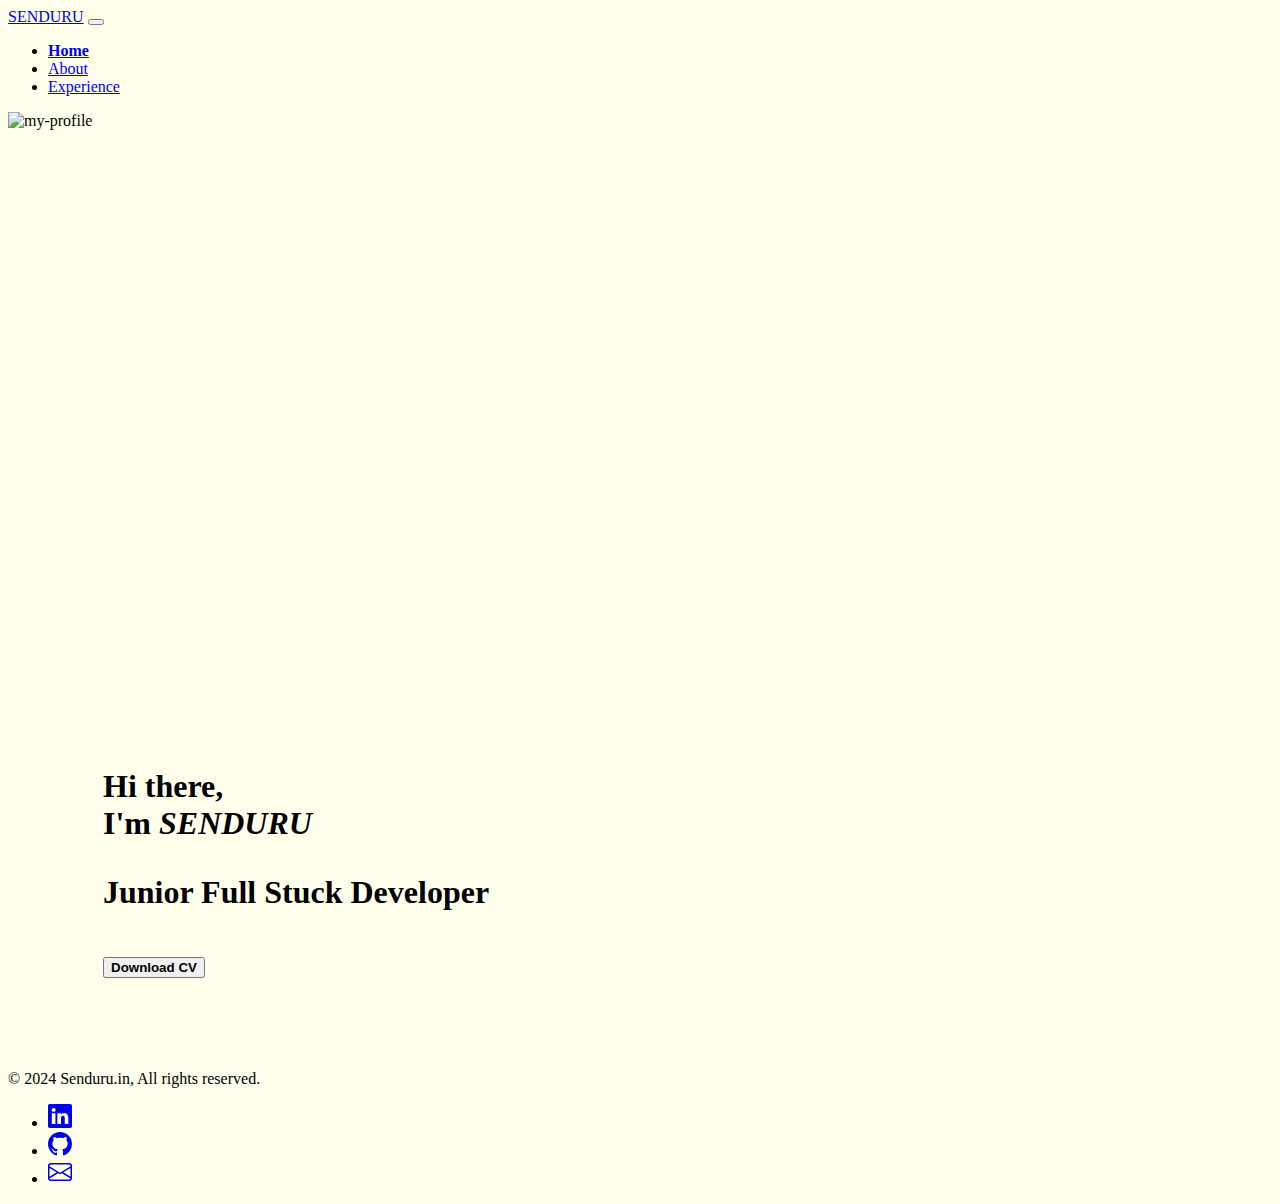
==== index.html @ 8190fa86 "index.html" ====
<!DOCTYPE html>
<html lang="en">
<head>
    <meta charset="UTF-8">
    <meta name="viewport" content="width=device-width, initial-scale=1.0">
    <title>Senduru_portfolio</title>
    <link rel="apple-touch-icon" sizes="180x180" href="assert/favicon/apple-touch-icon.png">
    <link rel="icon" type="image/png" sizes="32x32" href="assert/favicon/favicon-32x32.png">
    <link rel="icon" type="image/png" sizes="16x16" href="assert/favicon/favicon-16x16.png">
    <link rel="manifest" href="assert/favicon/site.webmanifest">
    <link rel="stylesheet" href="styles.css">
    <link href="https://cdn.jsdelivr.net/npm/bootstrap@5.3.2/dist/css/bootstrap.min.css" rel="stylesheet" integrity="sha384-T3c6CoIi6uLrA9TneNEoa7RxnatzjcDSCmG1MXxSR1GAsXEV/Dwwykc2MPK8M2HN" crossorigin="anonymous">
</head>
<body class="bgcol">
    <!-- navbar conten -->
    <!-- <div class="container"> -->
      <nav class="navbar navbar-expand-lg bg-body-tertiary border-bottom border-col border-success rounded bg-warning-subtle">
        <div class="container-fluid">
          <a class="navbar-brand fs-1 fw-semibold text-success" href="#">SENDURU</a>
          <button class="navbar-toggler " type="button" data-bs-toggle="collapse" data-bs-target="#navbarNavDropdown" aria-controls="navbarNavDropdown" aria-expanded="false" aria-label="Toggle navigation">
            <span class="navbar-toggler-icon"></span>
          </button>
          <div class="collapse navbar-collapse" id="navbarNavDropdown">
            <ul class="navbar-nav ms-auto">
              <li class="nav-item">
                <a class="nav-link fs-5 active text-bg-warning rounded text-success" id="click1" aria-current="page" href="index.html"><b>Home</b></a>
              </li>
              <li class="nav-item">
                <a class="nav-link fs-5 text-warning" id="click1" href="about.html">About</a>
              </li>
              <li class="nav-item">
                <a class="nav-link fs-5 text-warning" id="click1" href="experience.html">Experience</a>
              </li>
            </ul>
          </div>
        </div>
      </nav>
    <!-- </div> -->
    
    <!-- below the body  -->
   <div class="container">
    <div class="row overflow-hidden gy-3">
      <div class="col p-0 toper">
        <div class="my-look">
<!--           <img src="assert/background_element.svg" class="paint position-absolute" alt="paint-background">
          <img src="assert/profile.png" class="profile position-absolute"  alt="my-profile"> -->
            <img src="assert/profile1.png" class="mt-3 ml-auto justify-content-center" height="500" alt="my-profile">
        </div>
      </div>
      <div class="col-sm-12 col-lg-6 self-name m-0 ml-2">
        <div class="ani-1">
          <h1 class="display-1 fw-bolder text-success"><span>Hi there,<br>I'm <strong class="text-warning"><i>SENDURU</i></strong></span>
            <p class="display-6">Junior Full Stuck Developer</p>
            <button type="button" id="downloadButton" class="btn btn-outline-warning CV btn-lg ml-auto"><b class="text-success">Download CV</b></button>
            
          </div>
      </div>
    </div>
    <footer>
      <div class="container">
        <div class="d-flex flex-column flex-sm-row justify-content-center py-4 my-5 border-top border-success" bis_skin_checked="1">
          <p class="text-success">© 2024 Senduru.in, All rights reserved.</p>
          <ul class="list-unstyled d-flex">
            <li class="ms-3"><a class="link-body-emphasis text-success" href="https://www.linkedin.com/in/senduru/"><svg xmlns="http://www.w3.org/2000/svg" width="24" height="24" fill="currentColor" class="bi bi-linkedin" viewBox="0 0 16 16">
              <path d="M0 1.146C0 .513.526 0 1.175 0h13.65C15.474 0 16 .513 16 1.146v13.708c0 .633-.526 1.146-1.175 1.146H1.175C.526 16 0 15.487 0 14.854zm4.943 12.248V6.169H2.542v7.225zm-1.2-8.212c.837 0 1.358-.554 1.358-1.248-.015-.709-.52-1.248-1.342-1.248S2.4 3.226 2.4 3.934c0 .694.521 1.248 1.327 1.248zm4.908 8.212V9.359c0-.216.016-.432.08-.586.173-.431.568-.878 1.232-.878.869 0 1.216.662 1.216 1.634v3.865h2.401V9.25c0-2.22-1.184-3.252-2.764-3.252-1.274 0-1.845.7-2.165 1.193v.025h-.016l.016-.025V6.169h-2.4c.03.678 0 7.225 0 7.225z"/>
            </svg></a></li>
            <li class="ms-3"><a class="link-body-emphasis text-success" href="https://github.com/"><svg xmlns="http://www.w3.org/2000/svg" width="24" height="24" fill="currentColor" class="bi bi-github" viewBox="0 0 16 16">
              <path d="M8 0C3.58 0 0 3.58 0 8c0 3.54 2.29 6.53 5.47 7.59.4.07.55-.17.55-.38 0-.19-.01-.82-.01-1.49-2.01.37-2.53-.49-2.69-.94-.09-.23-.48-.94-.82-1.13-.28-.15-.68-.52-.01-.53.63-.01 1.08.58 1.23.82.72 1.21 1.87.87 2.33.66.07-.52.28-.87.51-1.07-1.78-.2-3.64-.89-3.64-3.95 0-.87.31-1.59.82-2.15-.08-.2-.36-1.02.08-2.12 0 0 .67-.21 2.2.82.64-.18 1.32-.27 2-.27s1.36.09 2 .27c1.53-1.04 2.2-.82 2.2-.82.44 1.1.16 1.92.08 2.12.51.56.82 1.27.82 2.15 0 3.07-1.87 3.75-3.65 3.95.29.25.54.73.54 1.48 0 1.07-.01 1.93-.01 2.2 0 .21.15.46.55.38A8.01 8.01 0 0 0 16 8c0-4.42-3.58-8-8-8"/>
            </svg></a></li>
            <li class="ms-3"><a class="link-body-emphasis text-success" href="https://mail.google.com/mail/u/0/#inbox?compose=GTvVlcSBptLCSXVvVLxVQTCmQJfDqZxCXJsDWJlBfqtsHSZvkXHzDTbfxkmGPBkXZJFLdRHKWZFMP"><svg xmlns="http://www.w3.org/2000/svg" width="24" height="24" fill="currentColor" class="bi bi-envelope" viewBox="0 0 16 16">
              <path d="M0 4a2 2 0 0 1 2-2h12a2 2 0 0 1 2 2v8a2 2 0 0 1-2 2H2a2 2 0 0 1-2-2zm2-1a1 1 0 0 0-1 1v.217l7 4.2 7-4.2V4a1 1 0 0 0-1-1zm13 2.383-4.708 2.825L15 11.105zm-.034 6.876-5.64-3.471L8 9.583l-1.326-.795-5.64 3.47A1 1 0 0 0 2 13h12a1 1 0 0 0 .966-.741M1 11.105l4.708-2.897L1 5.383z"/>
            </svg></a></li>
          </ul>
        </div>
       </div>
    </footer>
    <script>
       
      function shown(){
        
      document.getElementById('downloadButton').addEventListener('click', function() {
    // Replace 'path/to/your/cv.pdf' with the actual path to your CV file
    var btn=new Audio("sounds/download.mp3");
        btn.play();
      var fileUrl = 'assert/senduru.pdf';
  
    
    // Create a virtual anchor element
    var a = document.createElement('a');

    // Set the download attribute and file URL
   
    a.setAttribute('download', 'assert/senduru.pdf');
    a.href = fileUrl;
    
    // Append the anchor to the body and trigger a click event
   
    document.body.appendChild(a);
    a.click();
    // Remove the anchor from the body
    document.body.removeChild(a);
    alert('File downloaded successfully!');
});
      }
      shown();
      
    </script>
   <script src="downloadCV.js"></script>
   <script src="https://cdn.jsdelivr.net/npm/bootstrap@5.3.2/dist/js/bootstrap.bundle.min.js" integrity="sha384-C6RzsynM9kWDrMNeT87bh95OGNyZPhcTNXj1NW7RuBCsyN/o0jlpcV8Qyq46cDfL" crossorigin="anonymous"></script>
</body>
</html>
---- styles.css ----
/* .CV{
    margin-left: 20vh;
} */
.bgcol{
    background-color: #FFFFEC;
}
.profile{
    margin-left: 10vh;
}
.paint{
    margin-top: 20vh;
}
.self-name{
    margin-left: 5vh;
   padding-top: 15vh;
}
.my-look{
    height: 500px;
    width: 100px;

}
footer{
    margin-top: 10vh;
}
.ani-1{
    margin: 0%;
    margin-left: 50px;
    position: relative;
    animation-name: mymove;
    animation-duration: 2s;
 
  }
  @keyframes mymove {
    from {left:70px;}
    to {left: 0px;}
  }
/* ---->experience----- */
#chatbg{
    background-color: #F28585;
}
.ani-2{
    margin: 0%;
    margin-right: 50px;
    position: relative;
    animation-name: exmove;
    animation-duration: 2s;
 
  }
@keyframes exmove {
    from {right:100px;}
    to {right: 0px;}
  }
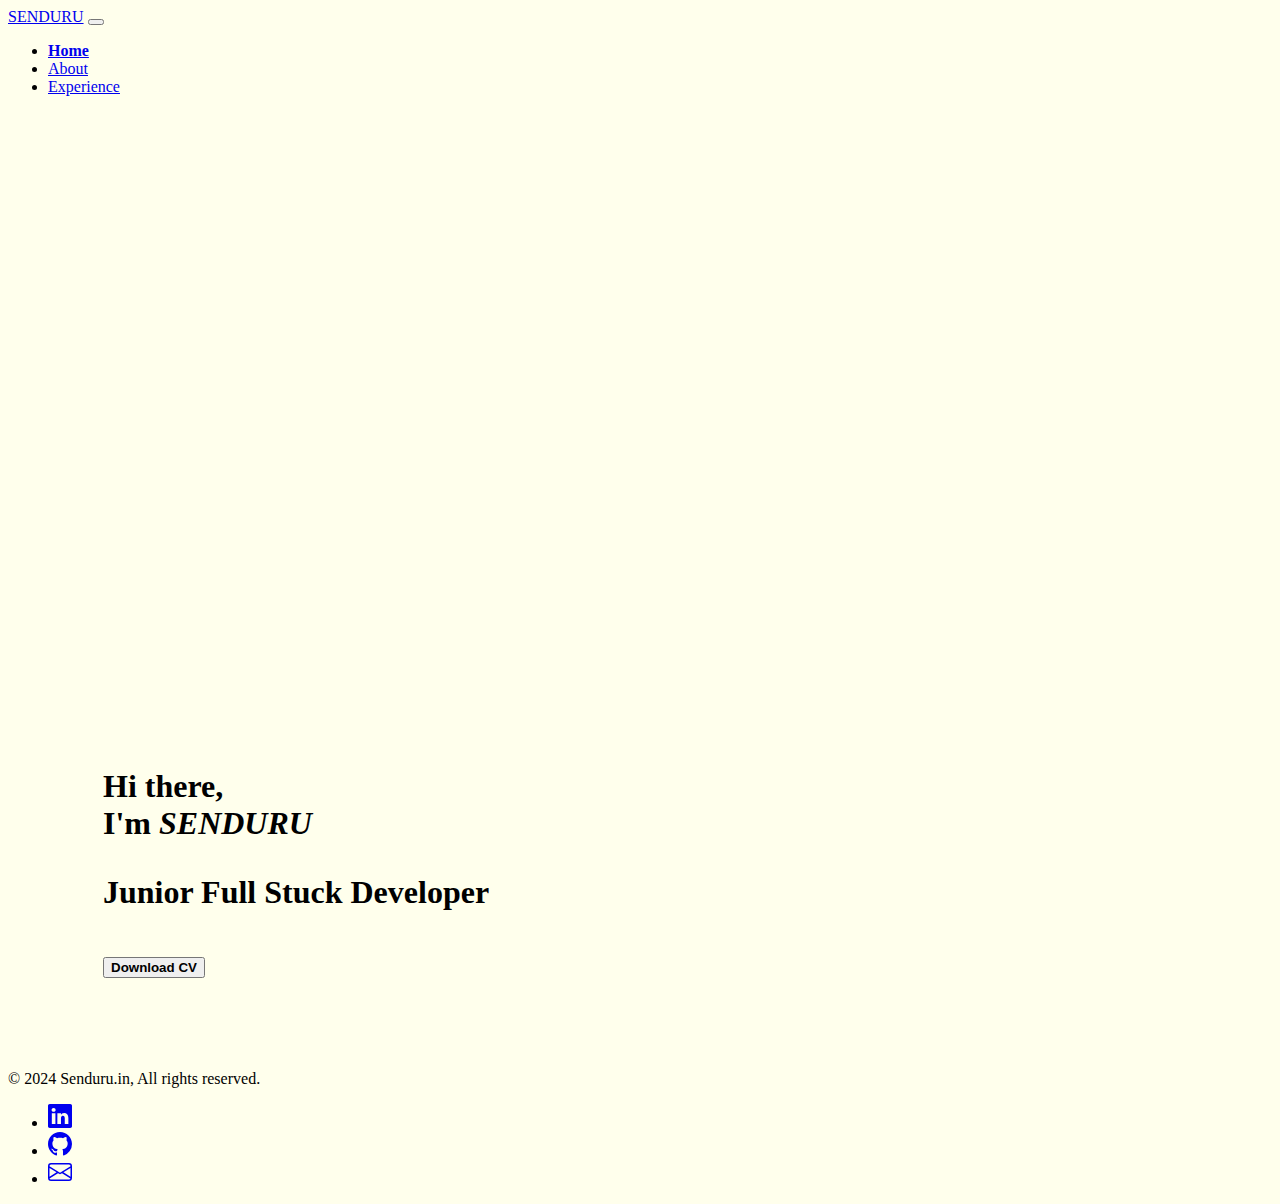
==== commit a616750b: "index.html" ====
--- a/index.html
+++ b/index.html
@@ -44,7 +44,7 @@
         <div class="my-look">
 <!--           <img src="assert/background_element.svg" class="paint position-absolute" alt="paint-background">
           <img src="assert/profile.png" class="profile position-absolute"  alt="my-profile"> -->
-            <img src="assert/profile1.png" class="mt-3 ml-auto justify-content-center" height="500" alt="my-profile">
+<!--             <img src="assert/profile1.png" class="mt-3 ml-auto justify-content-center" height="500" alt="my-profile"> -->
         </div>
       </div>
       <div class="col-sm-12 col-lg-6 self-name m-0 ml-2">
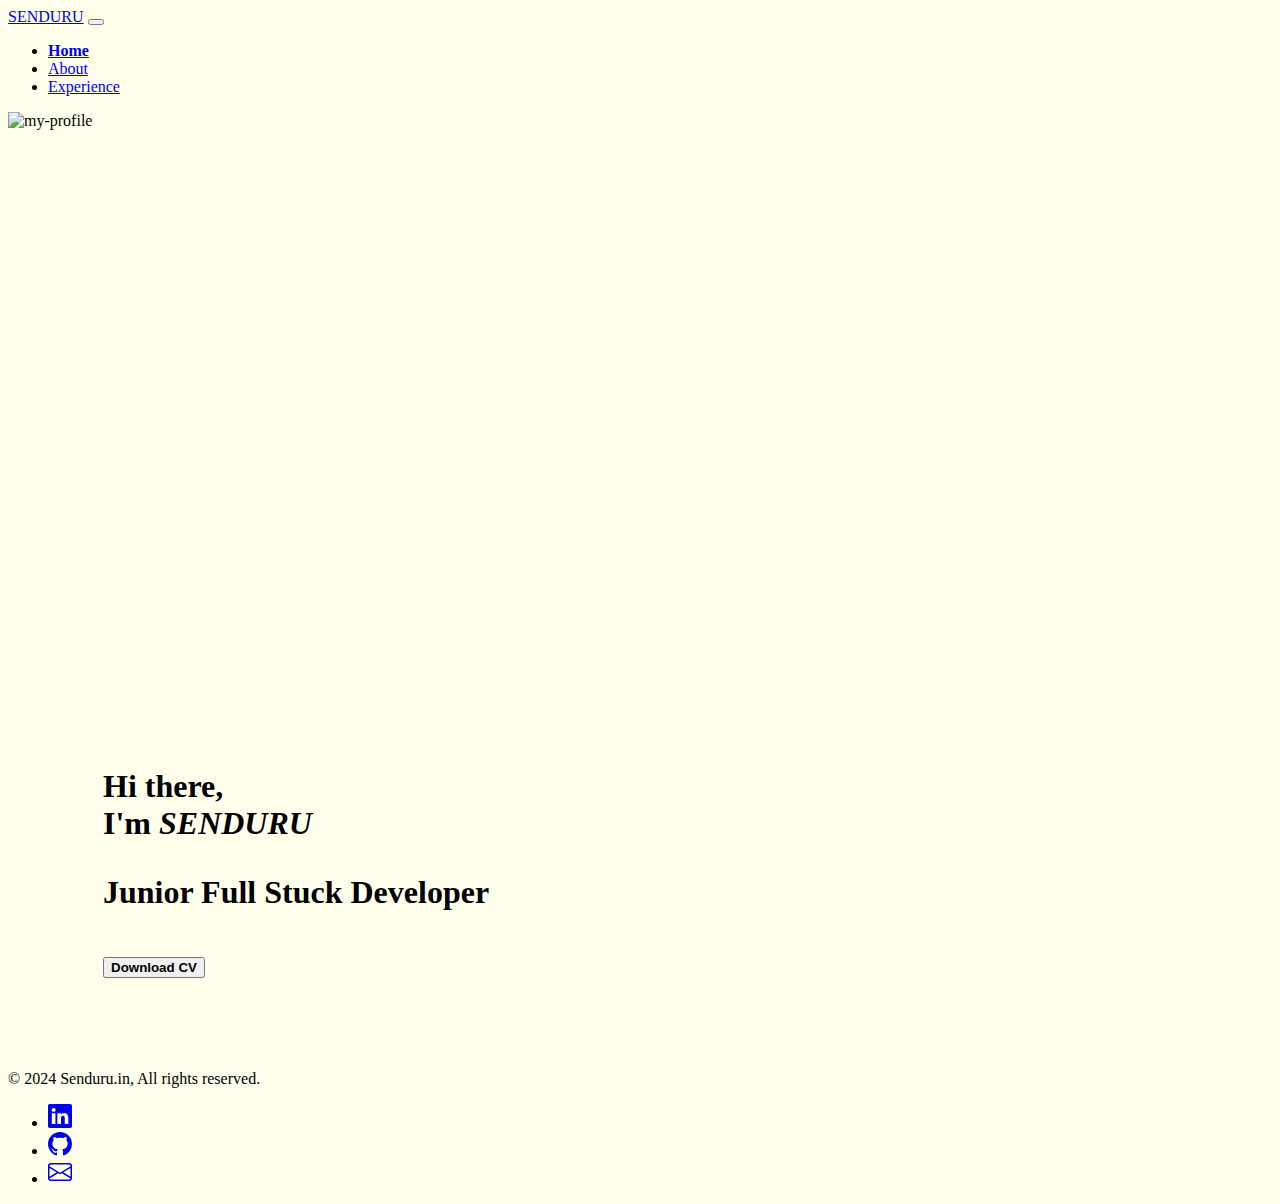
==== commit 75f39609: "index.html" ====
--- a/index.html
+++ b/index.html
@@ -44,7 +44,7 @@
         <div class="my-look">
 <!--           <img src="assert/background_element.svg" class="paint position-absolute" alt="paint-background">
           <img src="assert/profile.png" class="profile position-absolute"  alt="my-profile"> -->
-<!--             <img src="assert/profile1.png" class="mt-3 ml-auto justify-content-center" height="500" alt="my-profile"> -->
+            <img src="assert/profile1.png" class="ml-auto justify-content-center" height="500" alt="my-profile">
         </div>
       </div>
       <div class="col-sm-12 col-lg-6 self-name m-0 ml-2">
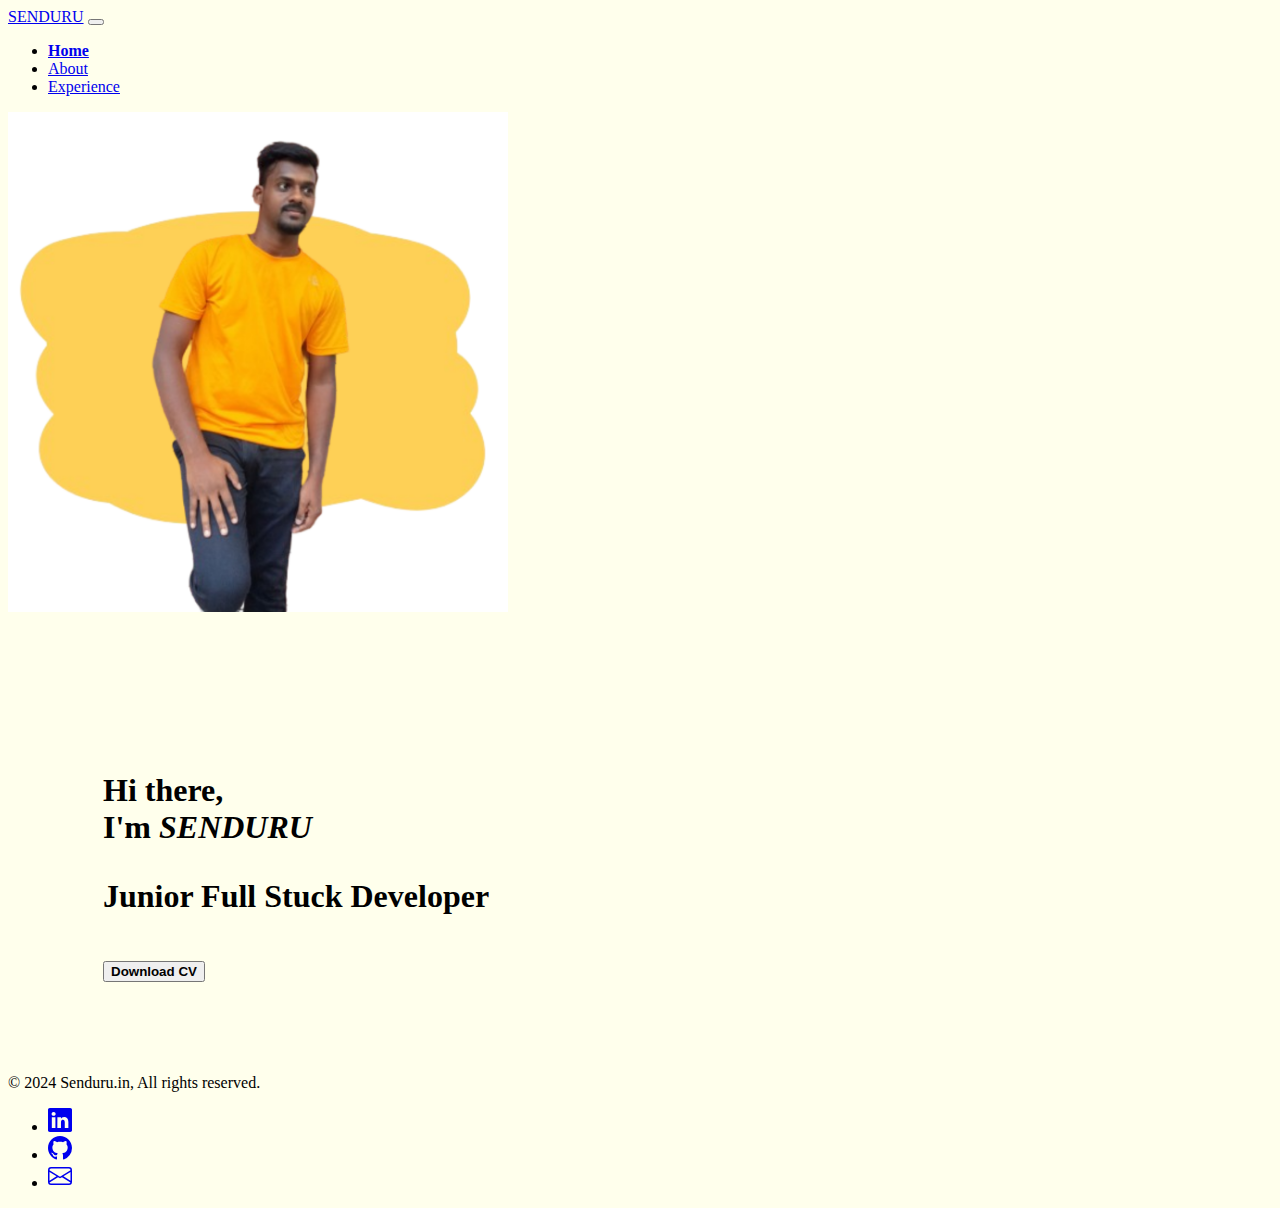
==== commit a63cc06f: "index.html" ====
--- a/index.html
+++ b/index.html
@@ -40,12 +40,8 @@
     <!-- below the body  -->
    <div class="container">
     <div class="row overflow-hidden gy-3">
-      <div class="col p-0 toper">
-        <div class="my-look">
-<!--           <img src="assert/background_element.svg" class="paint position-absolute" alt="paint-background">
-          <img src="assert/profile.png" class="profile position-absolute"  alt="my-profile"> -->
+      <div class="col-md-12 col-lg-6 p-0 toper">
             <img src="assert/profile1.png" class="ml-auto justify-content-center" height="500" alt="my-profile">
-        </div>
       </div>
       <div class="col-sm-12 col-lg-6 self-name m-0 ml-2">
         <div class="ani-1">
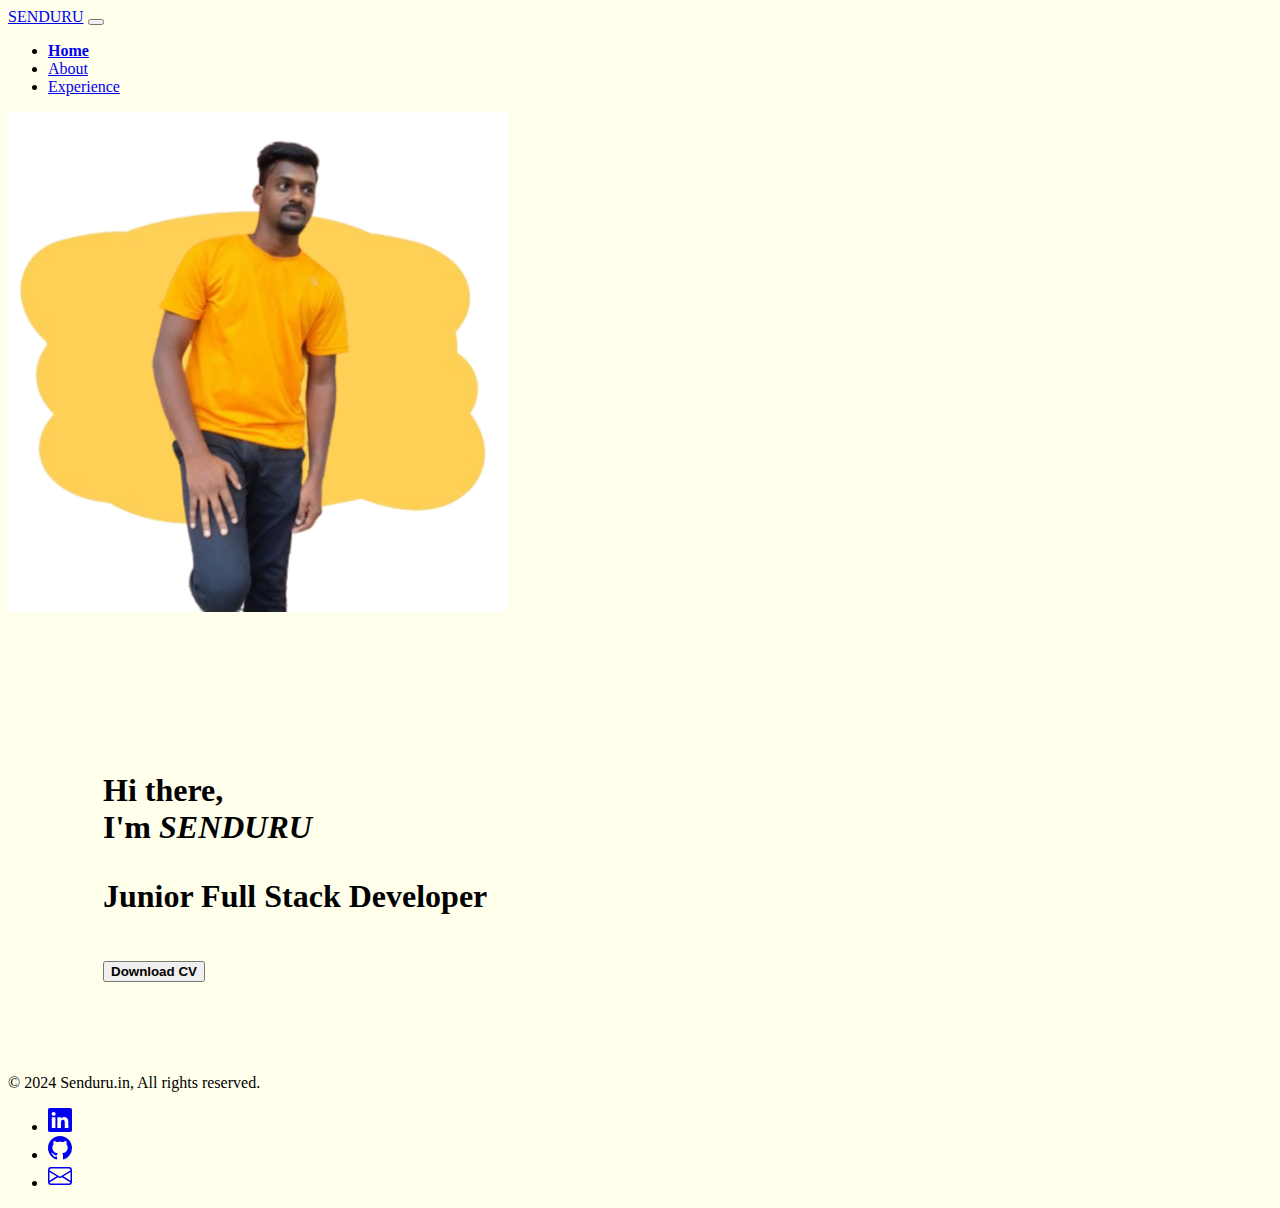
==== commit 16441858: "index.html" ====
--- a/index.html
+++ b/index.html
@@ -41,12 +41,12 @@
    <div class="container">
     <div class="row overflow-hidden gy-3">
       <div class="col-md-12 col-lg-6 p-0 toper">
-            <img src="assert/profile1.png" class="ml-auto justify-content-center" height="500" alt="my-profile">
+            <img src="assert/profile1.png" class="mr-auto" height="500" alt="my-profile">
       </div>
       <div class="col-sm-12 col-lg-6 self-name m-0 ml-2">
         <div class="ani-1">
           <h1 class="display-1 fw-bolder text-success"><span>Hi there,<br>I'm <strong class="text-warning"><i>SENDURU</i></strong></span>
-            <p class="display-6">Junior Full Stuck Developer</p>
+            <p class="display-6">Junior Full Stack Developer</p>
             <button type="button" id="downloadButton" class="btn btn-outline-warning CV btn-lg ml-auto"><b class="text-success">Download CV</b></button>
             
           </div>
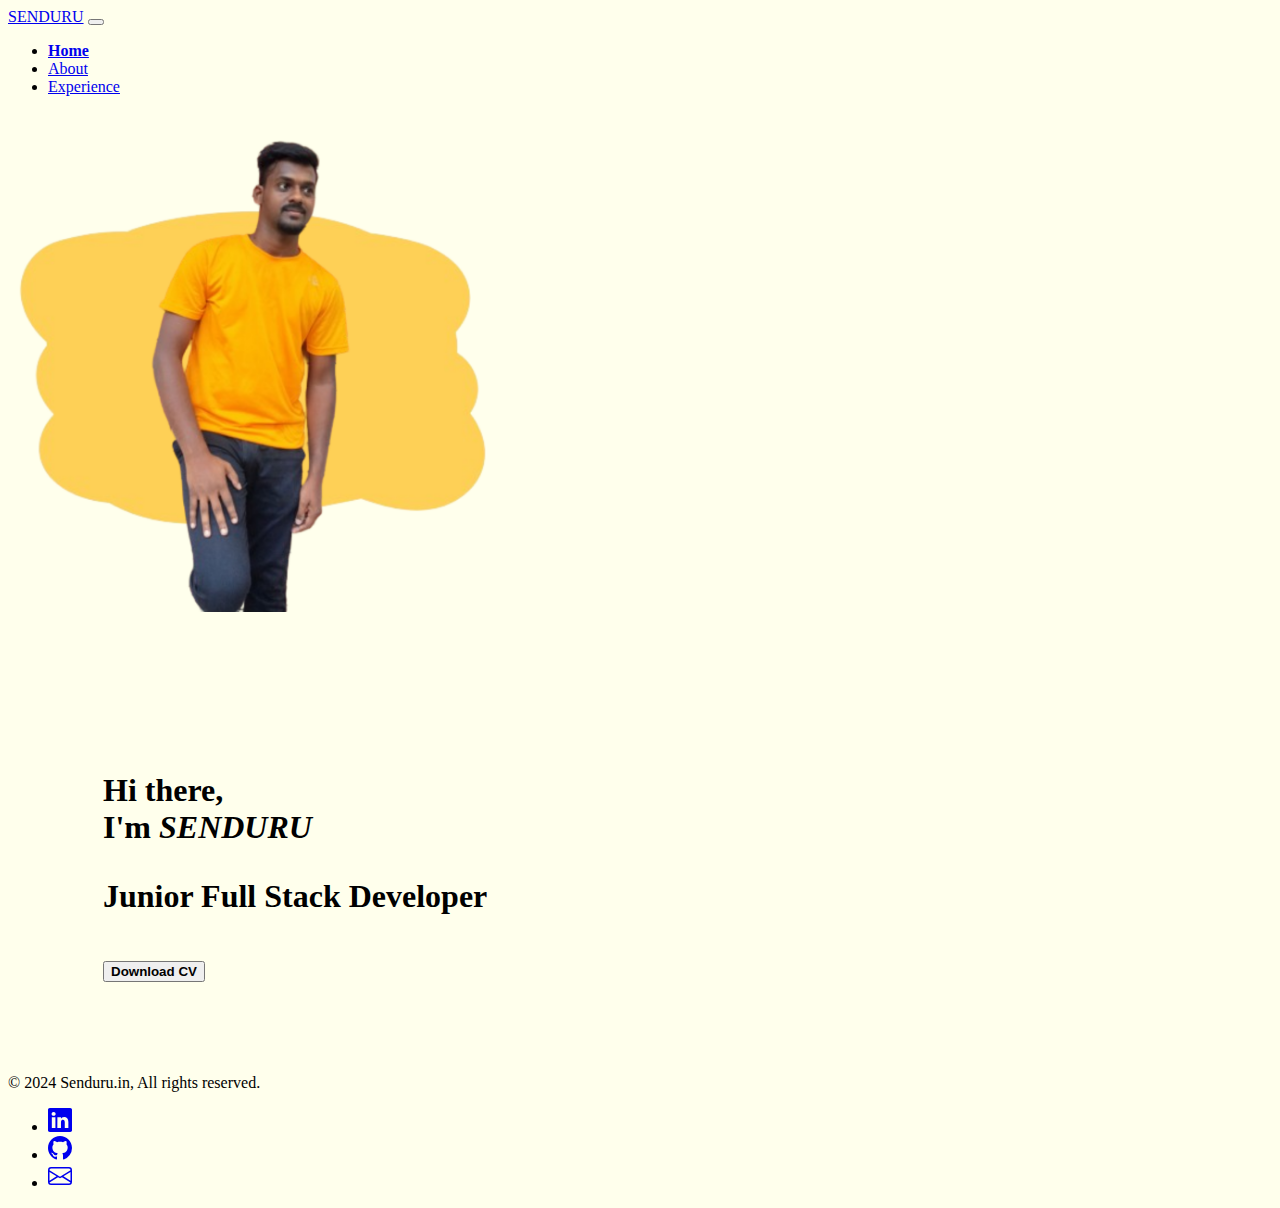
==== commit 23d8f7e5: "index.html" ====
--- a/index.html
+++ b/index.html
@@ -40,8 +40,8 @@
     <!-- below the body  -->
    <div class="container">
     <div class="row overflow-hidden gy-3">
-      <div class="col-md-12 col-lg-6 p-0 toper">
-            <img src="assert/profile1.png" class="mr-auto" height="500" alt="my-profile">
+      <div class="col-md-10 col-lg-6 p-0 toper">
+            <img src="assert/profile1.png" class="mr-auto mt-5" height="500" alt="my-profile">
       </div>
       <div class="col-sm-12 col-lg-6 self-name m-0 ml-2">
         <div class="ani-1">
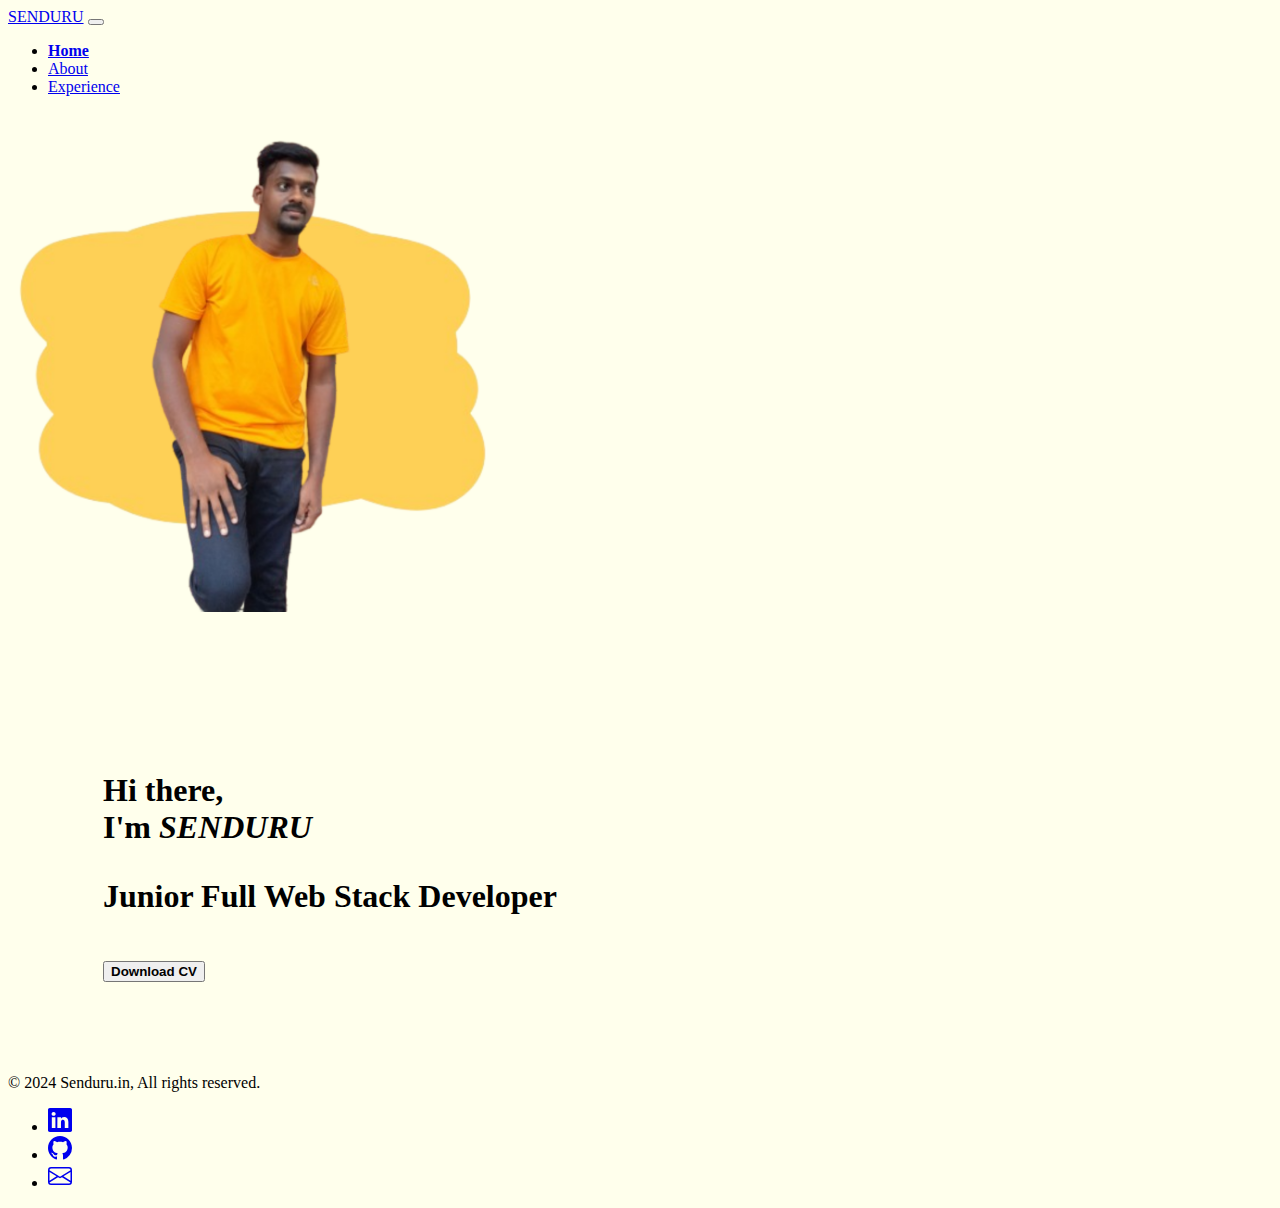
==== commit b783dacf: "index.html" ====
--- a/index.html
+++ b/index.html
@@ -46,7 +46,7 @@
       <div class="col-sm-12 col-lg-6 self-name m-0 ml-2">
         <div class="ani-1">
           <h1 class="display-1 fw-bolder text-success"><span>Hi there,<br>I'm <strong class="text-warning"><i>SENDURU</i></strong></span>
-            <p class="display-6">Junior Full Stack Developer</p>
+            <p class="display-6">Junior Full Web Stack Developer</p>
             <button type="button" id="downloadButton" class="btn btn-outline-warning CV btn-lg ml-auto"><b class="text-success">Download CV</b></button>
             
           </div>
